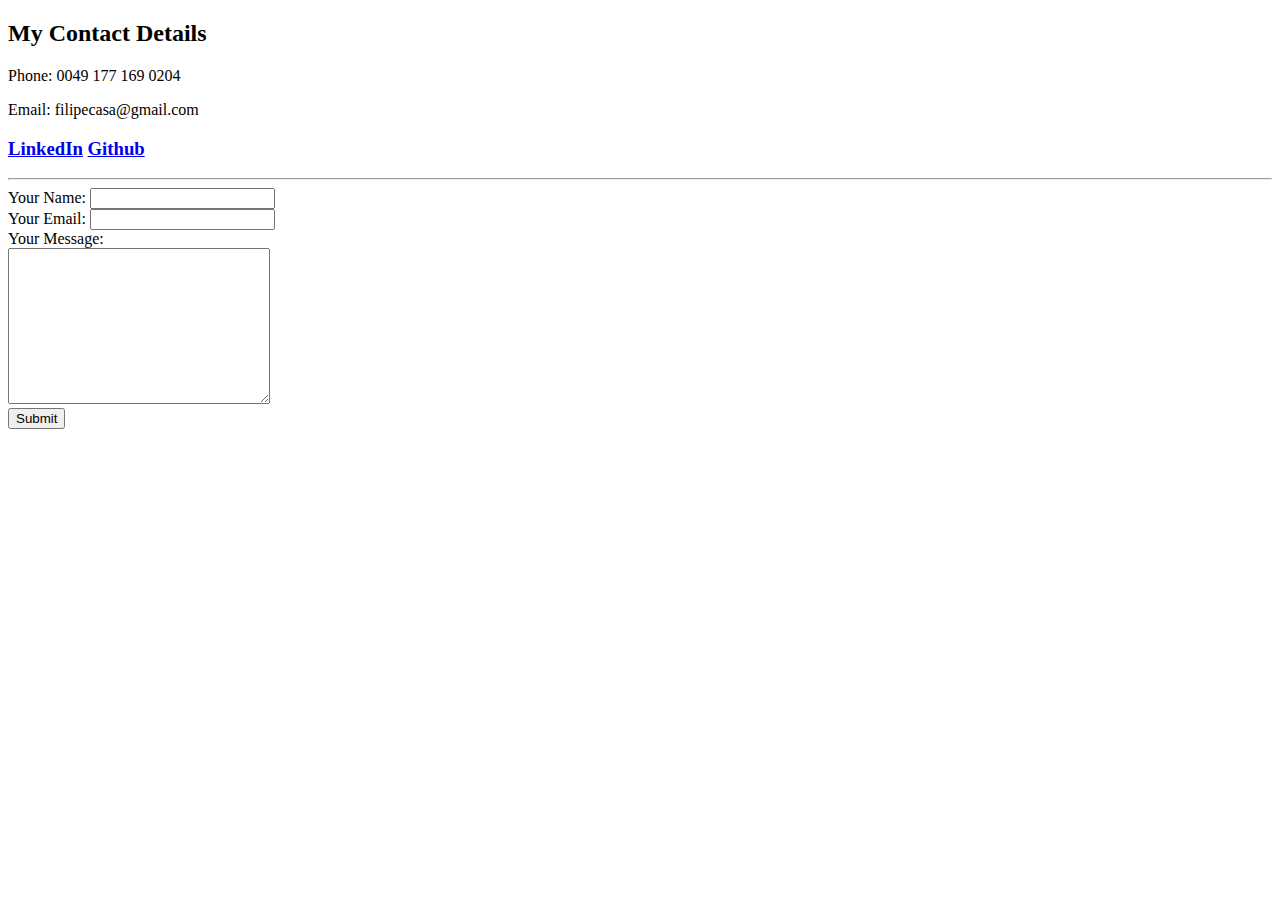
==== contact.html @ 4b205f22 "Add initial CV website files" ====
<!doctype html>
<html>
    <head>
        <meta charset="UTF-8">
        <title>Contact Me</title>
    </head>
    <body>
    <h2>My Contact Details</h2>
    <p>Phone: 0049 177 169 0204</p>
    <p>Email: filipecasa@gmail.com</p>
    <h3><a href="https://www.linkedin.com/in/filipe-de-souza-de/">LinkedIn</a>
        <a href="https://github.com/filipecasa">Github</a> </h3>
    <hr>
    <form class="" action="mailto:filipecasa@gmail.com" method="post" enctype="text/plain">
        <label>Your Name:</label>
        <input type="text" name="yourName" value=""><br>
        <label>Your Email:</label>
        <input type="email" name="yourEmail" value=""><br>
        <label>Your Message:</label><br>
        <textarea name="name" rows="10" cols="30"></textarea><br>
        <input type="submit" name="yourMessage">
    </form>
    </body>
</html>
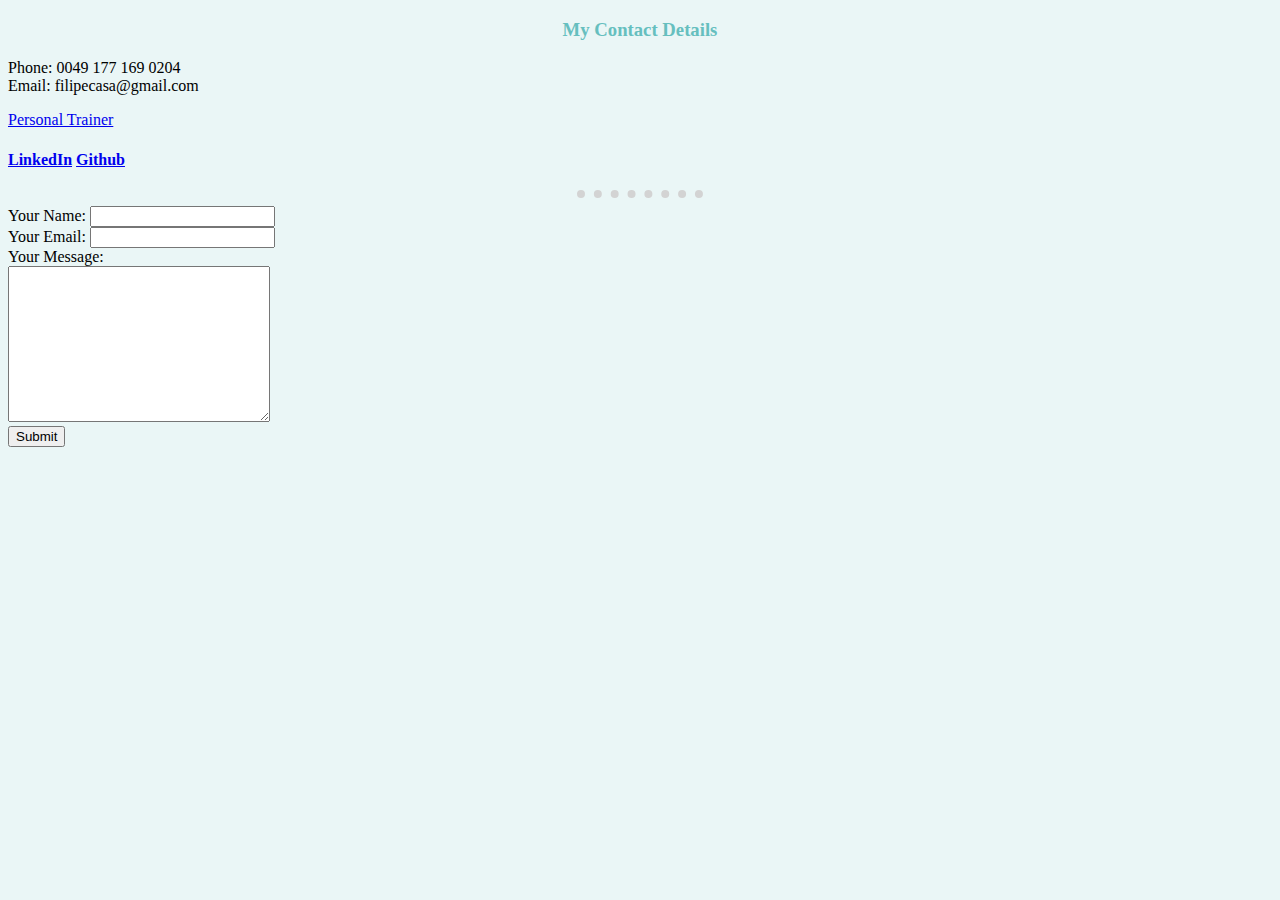
==== commit cbcce16c: "site styled with css" ====
--- a/contact.html
+++ b/contact.html
@@ -3,13 +3,14 @@
     <head>
         <meta charset="UTF-8">
         <title>Contact Me</title>
+        <link rel="stylesheet" href="css/styles.css">
     </head>
     <body>
-    <h2>My Contact Details</h2>
-    <p>Phone: 0049 177 169 0204</p>
-    <p>Email: filipecasa@gmail.com</p>
-    <h3><a href="https://www.linkedin.com/in/filipe-de-souza-de/">LinkedIn</a>
-        <a href="https://github.com/filipecasa">Github</a> </h3>
+    <h3>My Contact Details</h3>
+    <p>Phone: 0049 177 169 0204<br>Email: filipecasa@gmail.com</p>
+    <p><a href="https://www.filipedesouza.de">Personal Trainer</a> </p>
+    <h4><a href="https://www.linkedin.com/in/filipe-de-souza-de/">LinkedIn</a>
+        <a href="https://github.com/filipecasa">Github</a> </h4>
     <hr>
     <form class="" action="mailto:filipecasa@gmail.com" method="post" enctype="text/plain">
         <label>Your Name:</label>
--- a/css/styles.css
+++ b/css/styles.css
@@ -0,0 +1,86 @@
+body {
+    background-color: #EAF6F6;
+}
+
+hr {
+    border-style: dotted none none;
+    border-width: 8px;
+    border-color: lightgrey;
+    width: 10%;
+}
+
+@keyframes slidein {
+    from {
+        margin-left: 100%;
+        width: 300%;
+    }
+    75% {
+        font-size: 300%;
+        margin-left: 25%;
+        width: 150%;
+    }
+    to {
+        margin-left: 0%;
+        width: 100%
+    }
+}
+
+@keyframes shrink {
+    0% {
+        height: 600px;
+        width: 600px;
+    }
+    25% {
+        height: 500px;
+        width: 500px;
+    }
+    50% {
+        height: 400px;
+        width: 400px;
+    }
+    75% {
+        height: 300px;
+        width: 300px;
+    }
+    100% {
+        height: 250px;
+        width: 250px;
+    }
+}
+
+p {
+    animation-name: slidein;
+    animation-duration: 2s;
+}
+
+img {
+    animation-name: shrink;
+    animation-duration: 1s;
+    border-radius: 100%;
+    height: 200px;
+    width: 200px;
+}
+
+h1 {
+    color: #66BFBF;
+}
+
+h3 {
+    color: #66BFBF;
+    text-align: center;
+}
+
+table {
+    width: 100%;
+}
+
+td {
+    text-align: center;
+}
+
+/************* HOVER *********/
+
+h1:hover, h3:hover, p:hover, td:hover, ul:hover {
+    color: darkblue;
+}
+
